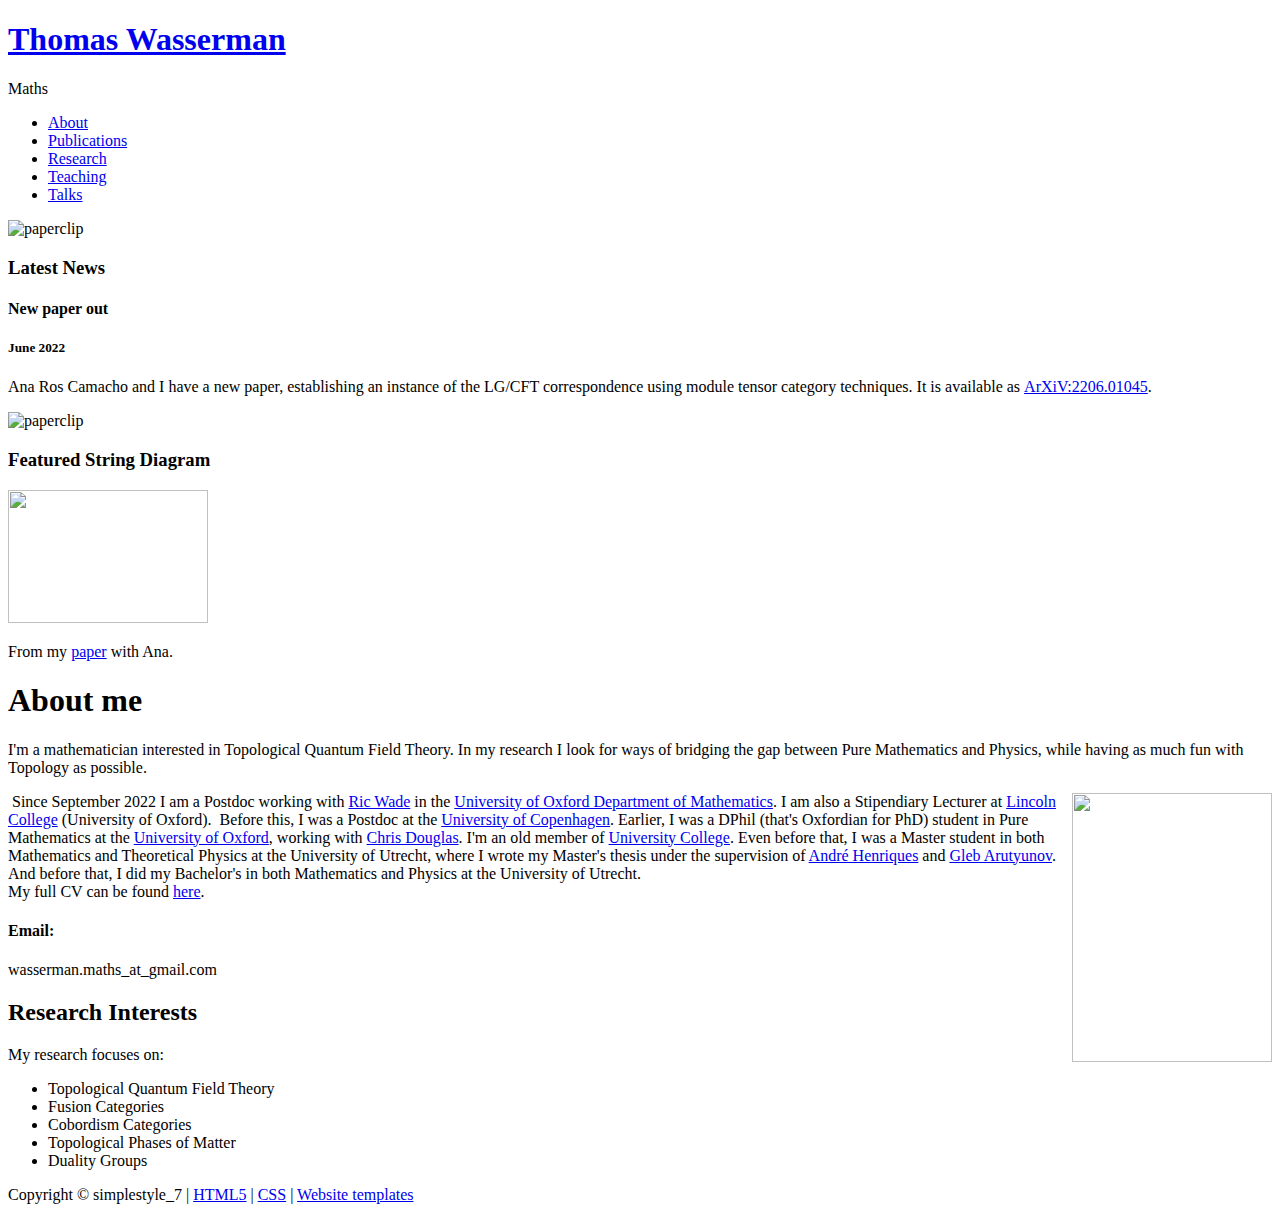
==== index.html @ 33d70049 "Update index.html" ====
<!DOCTYPE HTML>
<html>
<head><meta charset="utf-8">
	<link href="favicon.ico" rel="shortcut icon" type="image/x-icon" />
	<title>Thomas Wasserman</title>
	<meta name="description" content="Thomas Wasserman" /><meta name="keywords" content="Thomas, Wasserman, Thomas Wasserman, Mathematics, Topology, Topological Quantum Field Theory" />
	<link href="http://fonts.googleapis.com/css?family=Tangerine&amp;v1" rel="stylesheet" type="text/css" />
	<link href="http://fonts.googleapis.com/css?family=Yanone+Kaffeesatz" rel="stylesheet" type="text/css" />
	<link href="style/style.css" rel="stylesheet" type="text/css" />
</head>
<body>
<div id="main">
<div id="header">
<div id="logo">
<h1><a href="#">Thomas Wasserman</a></h1>

<div class="slogan">Maths</div>
</div>

<div id="menubar">
<ul id="menu"><!-- put class="current" in the li tag for the selected page - to highlight which page you're on -->
	<li class="current"><a href="index.html">About</a></li>
	<li><a href="publications.html">Publications</a></li>
	<li><a href="research.html">Research</a></li>
	<li><a href="teaching.html">Teaching</a></li>
	<li><a href="contact.html">Talks</a></li>
</ul>
</div>
</div>

<div id="site_content">
<div id="sidebar_container"><img alt="paperclip" class="paperclip" src="style/paperclip.png" />
<div class="sidebar"><!-- insert your sidebar items here -->
<h3>Latest News</h3>

<h4>New paper out</h4>

<h5>June 2022</h5>

<p>Ana Ros Camacho and I have a new paper, establishing an instance of the LG/CFT correspondence using module tensor category techniques. It is available as&nbsp;<a href="https://arxiv.org/abs/2206.01045">ArXiV:2206.01045</a>.</p>
</div>
<img alt="paperclip" class="paperclip" src="style/paperclip.png" />
<div class="sidebar">
<h3>Featured String Diagram</h3>
<img alt="" src="/stringdiagramnew.png" style="width: 200px; height: 133px;" />
<p>From my&nbsp;<a href="https://arxiv.org/abs/2206.01045" target="_blank">paper</a>&nbsp;with Ana.</p>
</div>
</div>

<div id="content"><!-- insert the page content here -->
<h1>About me</h1>

<p>I&#39;m a mathematician interested in Topological Quantum Field Theory. In my research I look for ways of bridging the gap between Pure Mathematics and Physics, while having as much fun with Topology as possible.</p>

<p><img alt="" src="/IMG_20220527_163645.jpg" style="width: 200px; height: 269px; float: right;" />&nbsp;Since September 2022 I am a Postdoc working with <a href="https://people.maths.ox.ac.uk/wade/">Ric Wade</a>&nbsp;in the <a href="http://maths.ox.ac.uk">University of Oxford Department of Mathematics</a>. I am also a Stipendiary Lecturer at <a href="https://lincoln.ox.ac.uk/">Lincoln College</a>&nbsp;(University of Oxford). &nbsp;Before this, I was a Postdoc at the <a href="http://math.ku.dk">University of Copenhagen</a>. Earlier, I was a DPhil (that&#39;s Oxfordian for PhD) student in Pure Mathematics at the <a href="http://maths.ox.ac.uk">University of Oxford</a>, working with <a href="http://www.christopherleedouglas.com" target="_blank">Chris Douglas</a>. I&#39;m an old member of <a href="https://www.univ.ox.ac.uk/" target="_blank">University College</a>. Even before that, I was a Master student in both Mathematics and Theoretical Physics at the University of Utrecht, where I wrote my Master&#39;s thesis under the supervision of <a href="https://www.staff.science.uu.nl/~henri105/" target="_blank">Andr&eacute; Henriques</a> and <a href="https://unith.desy.de/people/allmembers/arutyunov/" target="_blank">Gleb Arutyunov</a>. And before that, I did my Bachelor&#39;s in both Mathematics and Physics at the University of Utrecht.<br />
My full CV can be found <a href="pdfs/CV.pdf" target="_blank">here</a>.</p>

<h4>Email:</h4>

<p>wasserman.maths_at_gmail.com</p>

<h2>Research Interests</h2>

<p>My research focuses on:</p>

<ul>
	<li>Topological Quantum Field Theory</li>
	<li>Fusion Categories</li>
	<li>Cobordism Categories</li>
	<li>Topological Phases of Matter</li>
	<li>Duality Groups</li>
</ul>
</div>
</div>

<div id="footer">
<p>Copyright &copy; simplestyle_7 | <a href="http://validator.w3.org/check?uri=referer" target="_blank">HTML5</a> | <a href="http://jigsaw.w3.org/css-validator/check/referer" target="_blank">CSS</a> | <a href="http://www.html5webtemplates.co.uk" target="_blank">Website templates</a></p>
</div>
</div>
<!-- Start of StatCounter Code for Dreamweaver --><script type="text/javascript">
var sc_project=11547990; 
var sc_invisible=1; 
var sc_security="8d19d820"; 
var scJsHost = (("https:" == document.location.protocol) ?
"https://secure." : "http://www.");
document.write("<sc"+"ript type='text/javascript' src='" +
scJsHost+
"statcounter.com/counter/counter.js'></"+"script>");
</script><noscript><div class="statcounter"><a title="Web Analytics
Made Easy - StatCounter" href="http://statcounter.com/"
target="_blank"><img class="statcounter"
src="//c.statcounter.com/11547990/0/8d19d820/1/" alt="Web
Analytics Made Easy - StatCounter"></a></div></noscript><!-- End of StatCounter Code for Dreamweaver --></body>
</html>
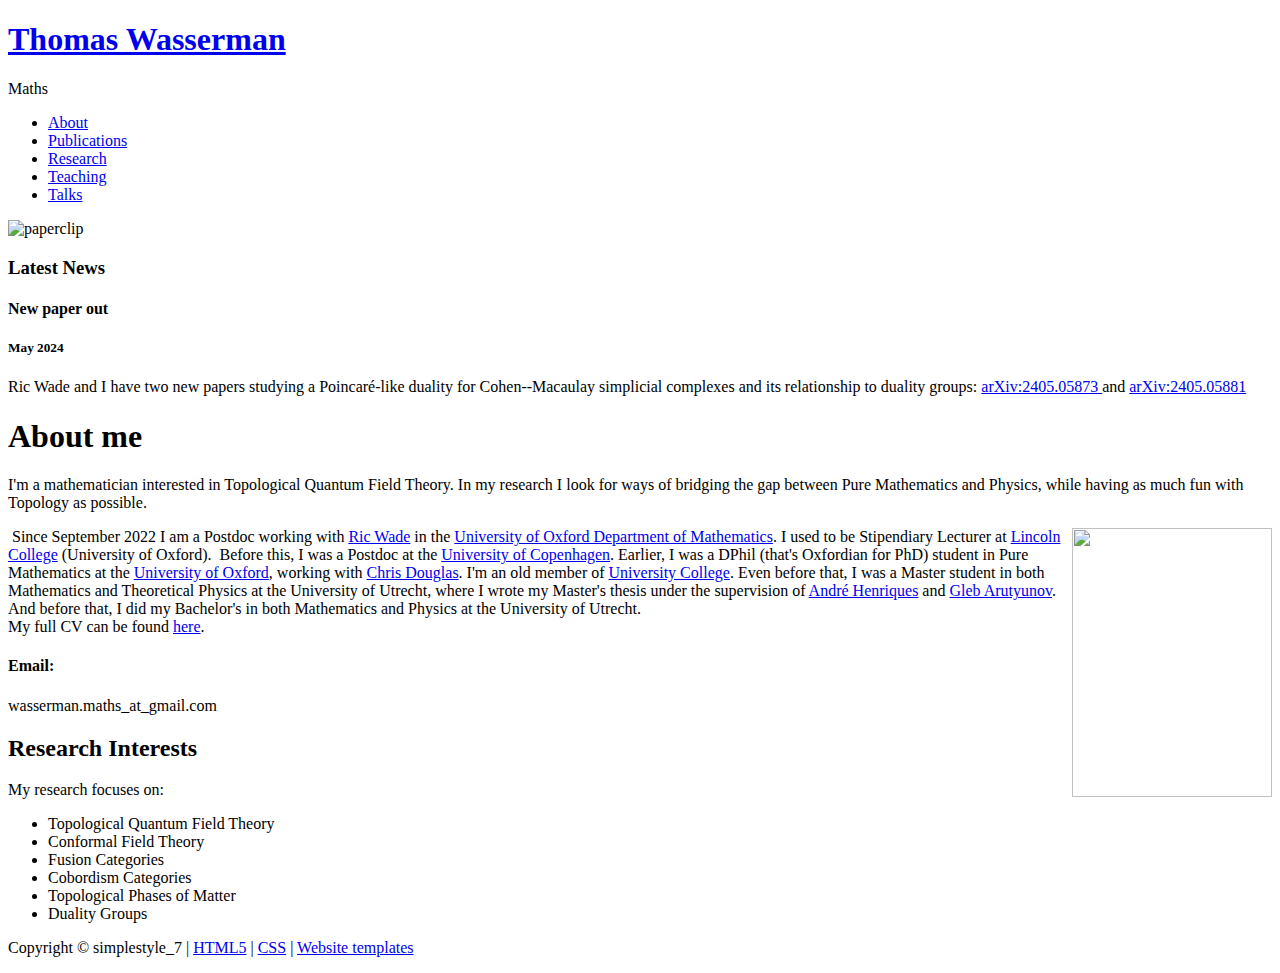
==== commit a4fe3aa5: "Update TAC materials et al" ====
--- a/index.html
+++ b/index.html
@@ -35,16 +35,13 @@
 
 <h4>New paper out</h4>
 
-<h5>June 2022</h5>
+<h5>May 2024</h5>
 
-<p>Ana Ros Camacho and I have a new paper, establishing an instance of the LG/CFT correspondence using module tensor category techniques. It is available as&nbsp;<a href="https://arxiv.org/abs/2206.01045">ArXiV:2206.01045</a>.</p>
+<p>Ric Wade and I have two new papers studying a Poincaré-like duality for Cohen--Macaulay simplicial complexes and its relationship to duality groups: <a href="https://arxiv.org/abs/2405.05873">arXiv:2405.05873
+</a> and <a href="https://arxiv.org/abs/2405.05881">arXiv:2405.05881
+</a></p>
 </div>
-<img alt="paperclip" class="paperclip" src="style/paperclip.png" />
-<div class="sidebar">
-<h3>Featured String Diagram</h3>
-<img alt="" src="/stringdiagramnew.png" style="width: 200px; height: 133px;" />
-<p>From my&nbsp;<a href="https://arxiv.org/abs/2206.01045" target="_blank">paper</a>&nbsp;with Ana.</p>
-</div>
+
 </div>
 
 <div id="content"><!-- insert the page content here -->
@@ -52,7 +49,7 @@
 
 <p>I&#39;m a mathematician interested in Topological Quantum Field Theory. In my research I look for ways of bridging the gap between Pure Mathematics and Physics, while having as much fun with Topology as possible.</p>
 
-<p><img alt="" src="/IMG_20220527_163645.jpg" style="width: 200px; height: 269px; float: right;" />&nbsp;Since September 2022 I am a Postdoc working with <a href="https://people.maths.ox.ac.uk/wade/">Ric Wade</a>&nbsp;in the <a href="http://maths.ox.ac.uk">University of Oxford Department of Mathematics</a>. I am also a Stipendiary Lecturer at <a href="https://lincoln.ox.ac.uk/">Lincoln College</a>&nbsp;(University of Oxford). &nbsp;Before this, I was a Postdoc at the <a href="http://math.ku.dk">University of Copenhagen</a>. Earlier, I was a DPhil (that&#39;s Oxfordian for PhD) student in Pure Mathematics at the <a href="http://maths.ox.ac.uk">University of Oxford</a>, working with <a href="http://www.christopherleedouglas.com" target="_blank">Chris Douglas</a>. I&#39;m an old member of <a href="https://www.univ.ox.ac.uk/" target="_blank">University College</a>. Even before that, I was a Master student in both Mathematics and Theoretical Physics at the University of Utrecht, where I wrote my Master&#39;s thesis under the supervision of <a href="https://www.staff.science.uu.nl/~henri105/" target="_blank">Andr&eacute; Henriques</a> and <a href="https://unith.desy.de/people/allmembers/arutyunov/" target="_blank">Gleb Arutyunov</a>. And before that, I did my Bachelor&#39;s in both Mathematics and Physics at the University of Utrecht.<br />
+<p><img alt="" src="/IMG_20220527_163645.jpg" style="width: 200px; height: 269px; float: right;" />&nbsp;Since September 2022 I am a Postdoc working with <a href="https://people.maths.ox.ac.uk/wade/">Ric Wade</a>&nbsp;in the <a href="http://maths.ox.ac.uk">University of Oxford Department of Mathematics</a>. I used to be Stipendiary Lecturer at <a href="https://lincoln.ox.ac.uk/">Lincoln College</a>&nbsp;(University of Oxford). &nbsp;Before this, I was a Postdoc at the <a href="http://math.ku.dk">University of Copenhagen</a>. Earlier, I was a DPhil (that&#39;s Oxfordian for PhD) student in Pure Mathematics at the <a href="http://maths.ox.ac.uk">University of Oxford</a>, working with <a href="http://www.christopherleedouglas.com" target="_blank">Chris Douglas</a>. I&#39;m an old member of <a href="https://www.univ.ox.ac.uk/" target="_blank">University College</a>. Even before that, I was a Master student in both Mathematics and Theoretical Physics at the University of Utrecht, where I wrote my Master&#39;s thesis under the supervision of <a href="https://www.staff.science.uu.nl/~henri105/" target="_blank">Andr&eacute; Henriques</a> and <a href="https://unith.desy.de/people/allmembers/arutyunov/" target="_blank">Gleb Arutyunov</a>. And before that, I did my Bachelor&#39;s in both Mathematics and Physics at the University of Utrecht.<br />
 My full CV can be found <a href="pdfs/CV.pdf" target="_blank">here</a>.</p>
 
 <h4>Email:</h4>
@@ -65,6 +62,7 @@
 
 <ul>
 	<li>Topological Quantum Field Theory</li>
+	<li>Conformal Field Theory</li>
 	<li>Fusion Categories</li>
 	<li>Cobordism Categories</li>
 	<li>Topological Phases of Matter</li>
